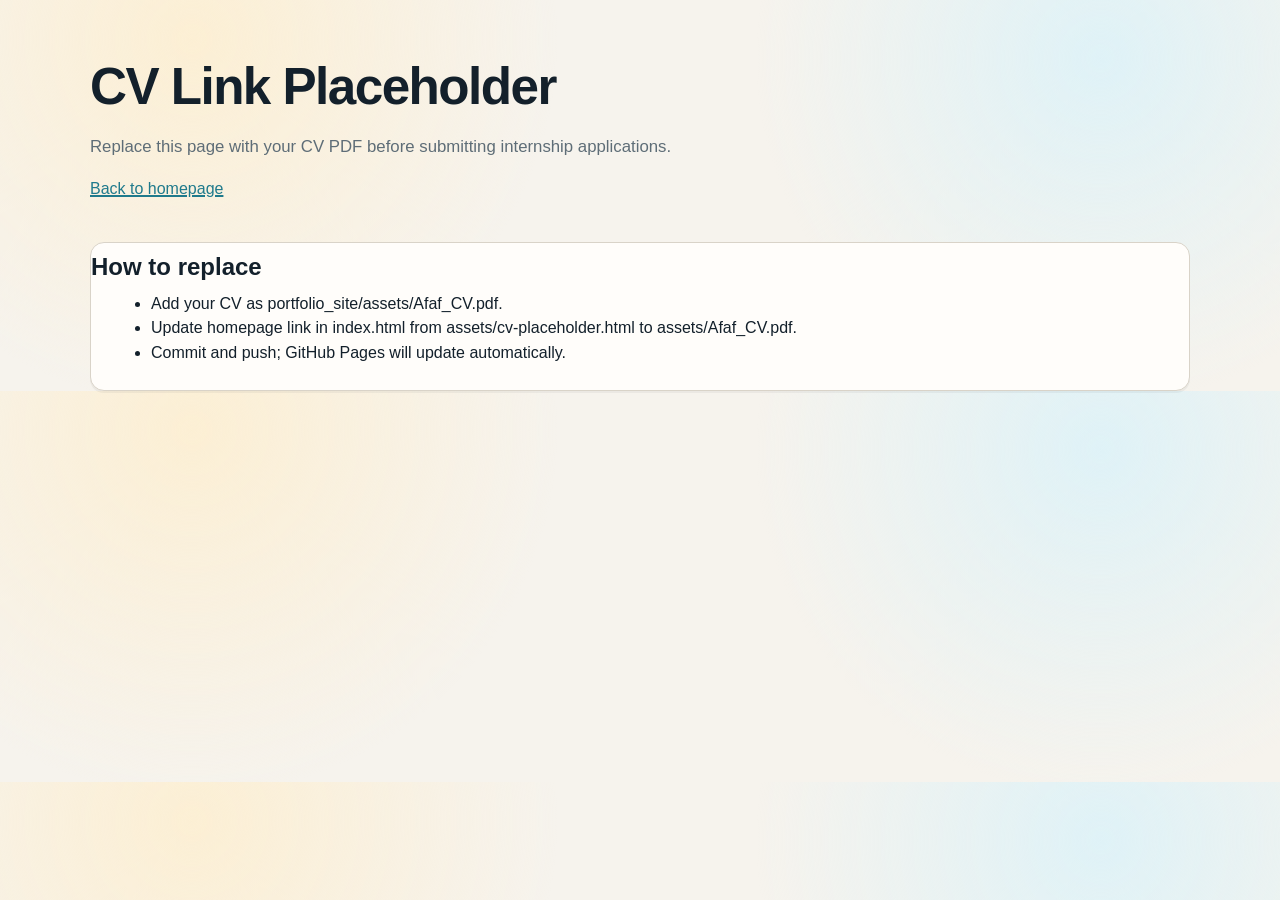
==== docs/assets/cv-placeholder.html @ 1acab435 "Add internship portfolio site for GitHub Pages" ====
<!doctype html>
<html lang="en">
<head>
  <meta charset="utf-8">
  <meta name="viewport" content="width=device-width, initial-scale=1">
  <title>CV Placeholder</title>
  <link href="../styles.css" rel="stylesheet">
</head>
<body>
  <div class="wrap">
    <header>
      <h1>CV Link Placeholder</h1>
      <p class="tagline">Replace this page with your CV PDF before submitting internship applications.</p>
      <p><a href="../index.html">Back to homepage</a></p>
    </header>

    <section class="section card">
      <h2>How to replace</h2>
      <ul>
        <li>Add your CV as portfolio_site/assets/Afaf_CV.pdf.</li>
        <li>Update homepage link in index.html from assets/cv-placeholder.html to assets/Afaf_CV.pdf.</li>
        <li>Commit and push; GitHub Pages will update automatically.</li>
      </ul>
    </section>
  </div>
</body>
</html>
---- docs/styles.css ----
:root {
  --ink: #13202b;
  --muted: #5e6d77;
  --paper: #f6f3ed;
  --accent: #ca4d2f;
  --accent-2: #1f7a8c;
  --card: #fffdfa;
  --line: #d9d3c8;
}

* {
  box-sizing: border-box;
}

body {
  margin: 0;
  color: var(--ink);
  background:
    radial-gradient(circle at 15% 10%, #fcefd4 0, rgba(252, 239, 212, 0) 32%),
    radial-gradient(circle at 86% 15%, #dff2f7 0, rgba(223, 242, 247, 0) 30%),
    var(--paper);
  font-family: "Space Grotesk", "Avenir Next", "Segoe UI", sans-serif;
  line-height: 1.55;
}

.wrap {
  width: min(1100px, 92vw);
  margin: 0 auto;
}

header {
  padding: 56px 0 24px;
}

h1, h2, h3 {
  margin: 0 0 10px;
  line-height: 1.2;
}

h1 {
  font-size: clamp(2rem, 4vw, 3.2rem);
  letter-spacing: -0.03em;
}

.tagline {
  max-width: 70ch;
  color: var(--muted);
  font-size: 1.05rem;
}

.grid {
  display: grid;
  gap: 16px;
  grid-template-columns: repeat(auto-fit, minmax(240px, 1fr));
  margin: 22px 0 40px;
}

.card {
  background: var(--card);
  border: 1px solid var(--line);
  border-radius: 14px;
  padding: 18px;
  box-shadow: 0 2px 0 rgba(19, 32, 43, 0.05);
  transition: transform 0.16s ease, box-shadow 0.16s ease;
}

.card:hover {
  transform: translateY(-2px);
  box-shadow: 0 10px 20px rgba(19, 32, 43, 0.09);
}

.card h3 {
  font-size: 1.1rem;
}

.thumb {
  width: 100%;
  height: 140px;
  object-fit: cover;
  border-radius: 10px;
  border: 1px solid var(--line);
  margin-bottom: 10px;
  background: #f1ece2;
}

.pill {
  display: inline-block;
  margin-top: 8px;
  padding: 4px 10px;
  border-radius: 999px;
  font-size: 0.78rem;
  color: #fff;
  background: linear-gradient(90deg, var(--accent), #e0782b);
}

a {
  color: var(--accent-2);
  text-decoration-thickness: 2px;
}

a:hover {
  color: #0f5f6e;
}

.section {
  padding: 10px 0 24px;
}

.callout {
  background: #fef9ef;
  border: 1px solid #ecd8ac;
  border-radius: 12px;
  padding: 14px;
}

ul {
  margin: 8px 0 0 20px;
}

footer {
  border-top: 1px solid var(--line);
  padding: 18px 0 32px;
  color: var(--muted);
  font-size: 0.95rem;
}

@media (max-width: 700px) {
  header {
    padding-top: 32px;
  }
}
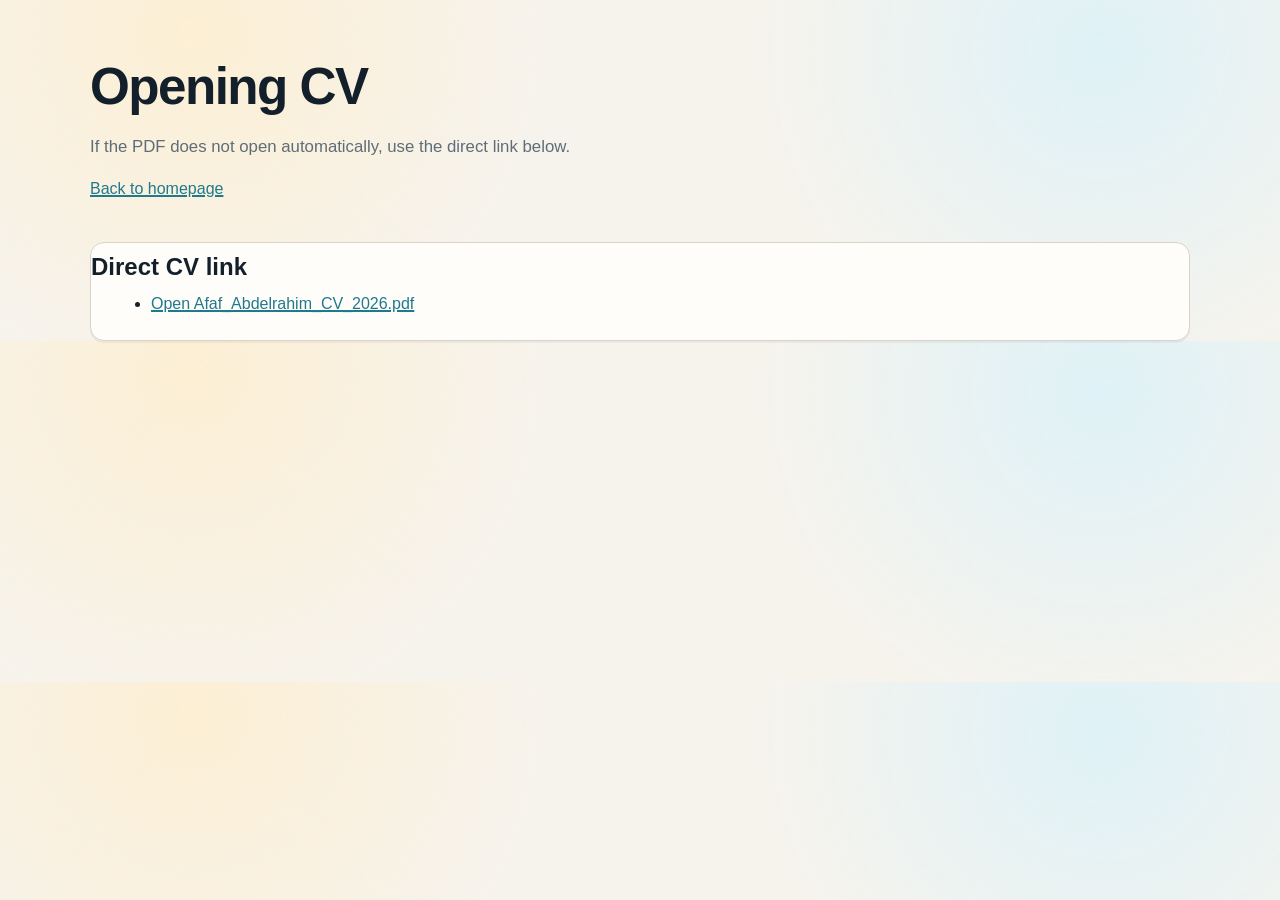
==== commit 0373a667: "Redirect CV placeholder page to real PDF" ====
--- a/docs/assets/cv-placeholder.html
+++ b/docs/assets/cv-placeholder.html
@@ -3,23 +3,22 @@
 <head>
   <meta charset="utf-8">
   <meta name="viewport" content="width=device-width, initial-scale=1">
-  <title>CV Placeholder</title>
+  <meta http-equiv="refresh" content="0; url=Afaf_Abdelrahim_CV_2026.pdf">
+  <title>Opening CV</title>
   <link href="../styles.css" rel="stylesheet">
 </head>
 <body>
   <div class="wrap">
     <header>
-      <h1>CV Link Placeholder</h1>
-      <p class="tagline">Replace this page with your CV PDF before submitting internship applications.</p>
+      <h1>Opening CV</h1>
+      <p class="tagline">If the PDF does not open automatically, use the direct link below.</p>
       <p><a href="../index.html">Back to homepage</a></p>
     </header>
 
     <section class="section card">
-      <h2>How to replace</h2>
+      <h2>Direct CV link</h2>
       <ul>
-        <li>Add your CV as portfolio_site/assets/Afaf_CV.pdf.</li>
-        <li>Update homepage link in index.html from assets/cv-placeholder.html to assets/Afaf_CV.pdf.</li>
-        <li>Commit and push; GitHub Pages will update automatically.</li>
+        <li><a href="Afaf_Abdelrahim_CV_2026.pdf">Open Afaf_Abdelrahim_CV_2026.pdf</a></li>
       </ul>
     </section>
   </div>
--- a/docs/styles.css
+++ b/docs/styles.css
@@ -53,6 +53,40 @@
   gap: 16px;
   grid-template-columns: repeat(auto-fit, minmax(240px, 1fr));
   margin: 22px 0 40px;
+}
+
+.kpi-grid {
+  margin-top: 10px;
+}
+
+.kpi {
+  border-top: 4px solid var(--accent-2);
+}
+
+.cta {
+  background: linear-gradient(90deg, #fff1d9, #f7fbff);
+  border: 1px solid #dccfae;
+  border-radius: 12px;
+  padding: 14px;
+}
+
+.matrix {
+  width: 100%;
+  border-collapse: collapse;
+  background: #fff;
+  border: 1px solid var(--line);
+}
+
+.matrix th,
+.matrix td {
+  border: 1px solid var(--line);
+  padding: 8px;
+  text-align: left;
+  vertical-align: top;
+}
+
+.matrix th {
+  background: #f5f8fb;
 }
 
 .card {
